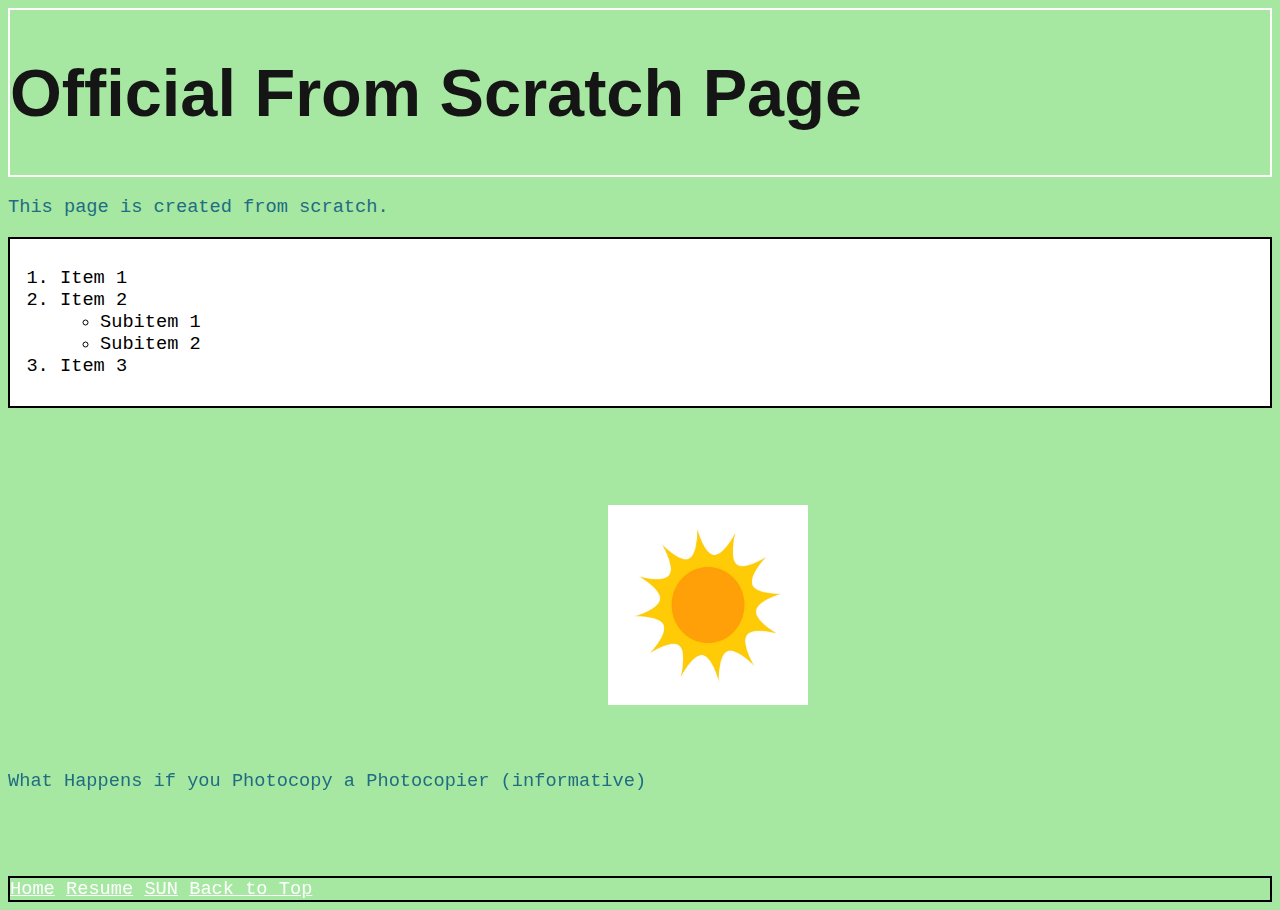
==== fromscratch.html @ e981f0ad "Add files via upload" ====
<!DOCTYPE html>

<html lang="en">

    <head>
        <link rel="stylesheet" type="text/css" href="styleslight.css">
        
        <title>Page Title</title>

        <meta charset="utf-8"/>

        <style>
          .container {
            border: 2px solid black;
            background-color: rgb(255, 255, 255);
            padding: 10px;
            color: black;
          }
          .title {
             border: 2px solid white;
             font-family: Copperplate, sans-serif;
             font-size: 25pt;
          }
        </style>


    </head>

 

    <body>

      <div class="title">
        <h1 id="top">Official From Scratch Page</h1>
      </div>
        <p>This page is created from scratch.</p>
      
      <div class="container">
        <ol>
            <li>Item 1</li>
            <li>Item 2
              <ul>
                <li>Subitem 1</li>
                <li>Subitem 2</li>
              </ul>
            </li>
            <li>Item 3</li>
          </ol>
      </div>
          
          <br>

          <iframe width="560" height="315" src="https://www.youtube.com/embed/qxeokP0n6V0" title="YouTube video player" frameborder="0" allow="accelerometer; autoplay; clipboard-write; encrypted-media; gyroscope; picture-in-picture" allowfullscreen></iframe><img src = "sun.jpg" width = "200" height = "200">
          <p>What Happens if you Photocopy a Photocopier (informative)</p>
          <br>
          <br>

          <div class='tableauPlaceholder' id='viz1671206532163' style='position: relative'><noscript><a href='#'><img alt='Explore HYG Star Database ' src='https:&#47;&#47;public.tableau.com&#47;static&#47;images&#47;Ci&#47;CitizenAstronomyExploretheHYGStarDatabase&#47;ExploreHYGStarDatabase&#47;1_rss.png' style='border: none' /></a></noscript><object class='tableauViz'  style='display:none;'><param name='host_url' value='https%3A%2F%2Fpublic.tableau.com%2F' /> <param name='embed_code_version' value='3' /> <param name='site_root' value='' /><param name='name' value='CitizenAstronomyExploretheHYGStarDatabase&#47;ExploreHYGStarDatabase' /><param name='tabs' value='no' /><param name='toolbar' value='yes' /><param name='static_image' value='https:&#47;&#47;public.tableau.com&#47;static&#47;images&#47;Ci&#47;CitizenAstronomyExploretheHYGStarDatabase&#47;ExploreHYGStarDatabase&#47;1.png' /> <param name='animate_transition' value='yes' /><param name='display_static_image' value='yes' /><param name='display_spinner' value='yes' /><param name='display_overlay' value='yes' /><param name='display_count' value='yes' /><param name='language' value='en-US' /></object></div>                <script type='text/javascript'>                    var divElement = document.getElementById('viz1671206532163');                    var vizElement = divElement.getElementsByTagName('object')[0];                    if ( divElement.offsetWidth > 800 ) { vizElement.style.width='1366px';vizElement.style.height='795px';} else if ( divElement.offsetWidth > 500 ) { vizElement.style.width='1366px';vizElement.style.height='795px';} else { vizElement.style.width='100%';vizElement.style.height='2477px';}                     var scriptElement = document.createElement('script');                    scriptElement.src = 'https://public.tableau.com/javascripts/api/viz_v1.js';                    vizElement.parentNode.insertBefore(scriptElement, vizElement);                </script>
          <br>
          <div class="footer">
          <a href="index.html">Home</a>
          <a href="resume.html">Resume</a>
          <a href="sun.jpg">SUN</a>
          <a href="#top">Back to Top</a>
          </div>
    </body>

</html>
---- styleslight.css ----
body {
    background-color: rgb(166, 231, 161);
    font-family: Courier New, monospace;
    font-size: 14pt;
    color: rgb(0, 0, 0);
  }

  h1 {
    color: rgb(22, 21, 22);
    font-family: Copperplate, sans-serif;
  }
  p {
    color: rgb(31, 108, 131);
    font-family: Courier New, monospace;
  }

  img {
    margin: 40px;
   }

   .center {
    display: flex;
    justify-content: center;
  }

  .container {
    border: 2px solid black;
    background-color: rgb(255, 255, 255);
    padding: 10px;
    color: black;
  }

  .title {
    border: 2px solid white;
    font-family: Copperplate, sans-serif;
    font-size: 25pt;
  }

  .footer{
    color: white;
    border: 2px solid black;

  }

  a:link {
    color:white; 
    
  }
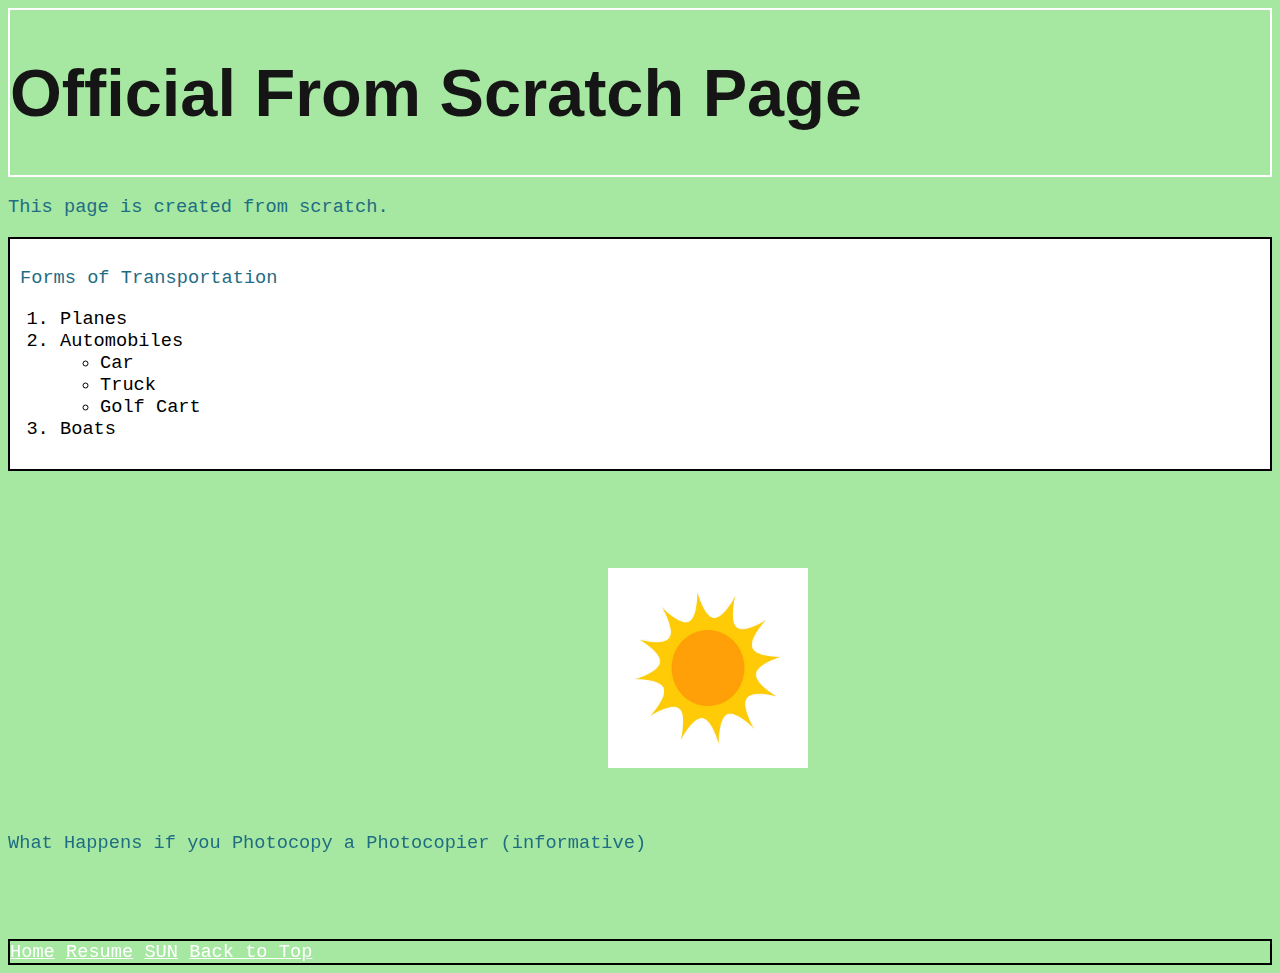
==== commit 0cf78ee9: "Update fromscratch.html" ====
--- a/fromscratch.html
+++ b/fromscratch.html
@@ -36,15 +36,17 @@
         <p>This page is created from scratch.</p>
       
       <div class="container">
+          <p>Forms of Transportation</p>
         <ol>
-            <li>Item 1</li>
-            <li>Item 2
+            <li>Planes</li>
+            <li>Automobiles
               <ul>
-                <li>Subitem 1</li>
-                <li>Subitem 2</li>
+                <li>Car</li>
+                <li>Truck</li>
+                <li>Golf Cart</li>
               </ul>
             </li>
-            <li>Item 3</li>
+            <li>Boats</li>
           </ol>
       </div>
           
@@ -65,4 +67,4 @@
           </div>
     </body>
 
-</html>+</html>
